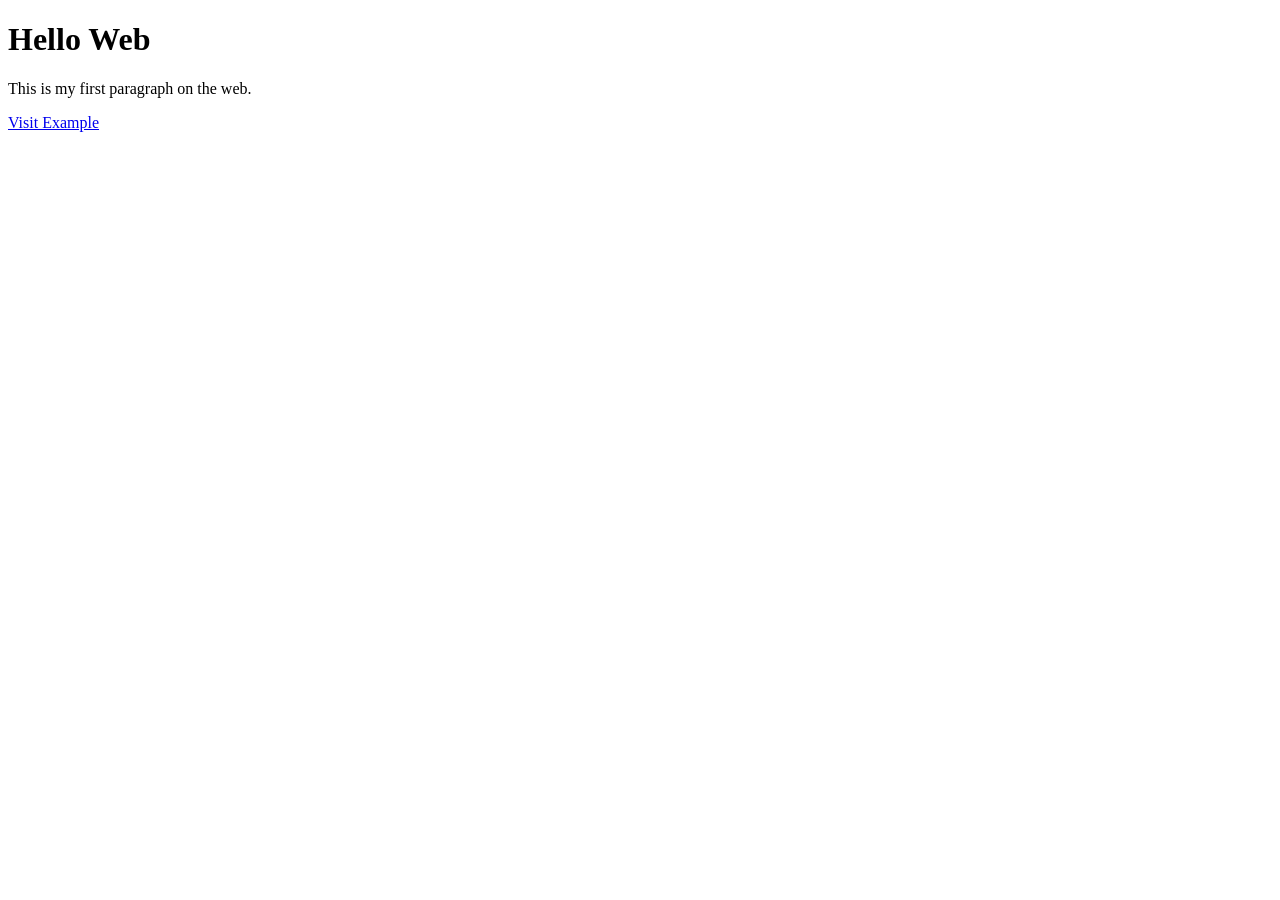
==== task-c/index.html @ 54a819f5 "Add task-c/index.html" ====
<!DOCTYPE html>
<html lang="en">
<!--
Author: Aleksandr Salykin
Date: 2025-10-03
-->
<head>
  <meta charset="UTF-8">
  <title>Hello Web</title>
  <link rel="stylesheet" href="style.css">
</head>
<body>
  <h1>Hello Web</h1>
  <p>This is my first paragraph on the web.</p>
  <a href="https://www.example.com" target="_blank">Visit Example</a>
</body>
</html>
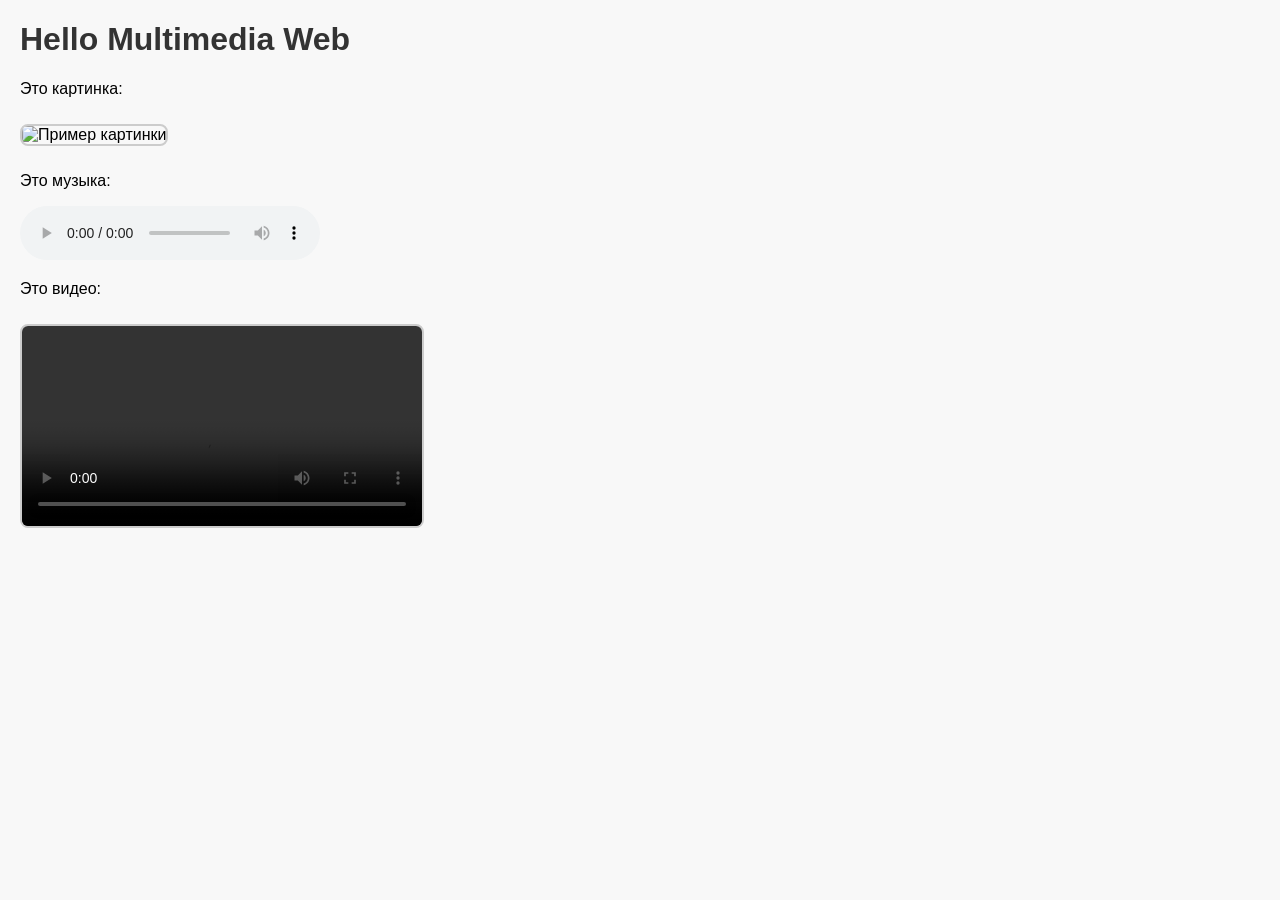
==== commit 0523b1eb: "Add task-c with multimedia example" ====
--- a/task-c/index.html
+++ b/task-c/index.html
@@ -1,17 +1,26 @@
 <!DOCTYPE html>
 <html lang="en">
-<!--
-Author: Aleksandr Salykin
-Date: 2025-10-03
--->
 <head>
   <meta charset="UTF-8">
-  <title>Hello Web</title>
+  <title>Hello Multimedia Web</title>
   <link rel="stylesheet" href="style.css">
 </head>
 <body>
-  <h1>Hello Web</h1>
-  <p>This is my first paragraph on the web.</p>
-  <a href="https://www.example.com" target="_blank">Visit Example</a>
+  <h1>Hello Multimedia Web</h1>
+
+  <p>Это картинка:</p>
+  <img src="img/picture.jpg" alt="Пример картинки" width="300">
+
+  <p>Это музыка:</p>
+  <audio controls>
+    <source src="media/song.mp3" type="audio/mpeg">
+    Your browser does not support the audio element.
+  </audio>
+
+  <p>Это видео:</p>
+  <video controls width="400">
+    <source src="media/video.mp4" type="video/mp4">
+    Your browser does not support the video tag.
+  </video>
 </body>
 </html>
--- a/task-c/style.css
+++ b/task-c/style.css
@@ -0,0 +1,13 @@
+body {
+  font-family: Arial, sans-serif;
+  margin: 20px;
+  background: #f8f8f8;
+}
+h1 {
+  color: #333;
+}
+img, video {
+  border: 2px solid #ccc;
+  border-radius: 8px;
+  margin: 10px 0;
+}
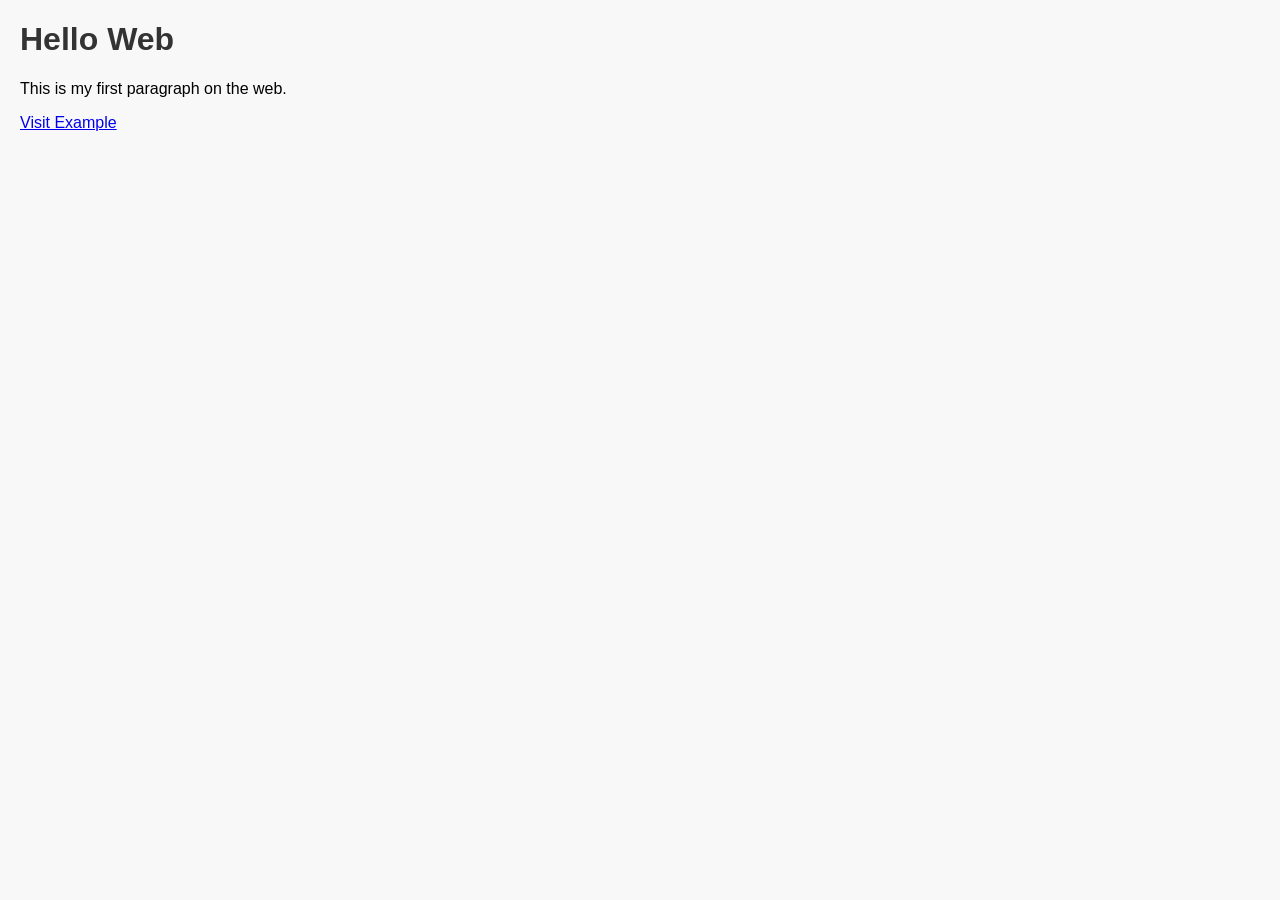
==== commit 43909b14: "Update index.html" ====
--- a/task-c/index.html
+++ b/task-c/index.html
@@ -1,26 +1,17 @@
 <!DOCTYPE html>
 <html lang="en">
+<!--
+Author: Aleksandr Salykin
+Date: 2025-10-03
+-->
 <head>
   <meta charset="UTF-8">
-  <title>Hello Multimedia Web</title>
+  <title>Hello Web</title>
   <link rel="stylesheet" href="style.css">
 </head>
 <body>
-  <h1>Hello Multimedia Web</h1>
-
-  <p>Это картинка:</p>
-  <img src="img/picture.jpg" alt="Пример картинки" width="300">
-
-  <p>Это музыка:</p>
-  <audio controls>
-    <source src="media/song.mp3" type="audio/mpeg">
-    Your browser does not support the audio element.
-  </audio>
-
-  <p>Это видео:</p>
-  <video controls width="400">
-    <source src="media/video.mp4" type="video/mp4">
-    Your browser does not support the video tag.
-  </video>
+  <h1>Hello Web</h1>
+  <p>This is my first paragraph on the web.</p>
+  <a href="https://www.example.com" target="_blank">Visit Example</a>
 </body>
 </html>
